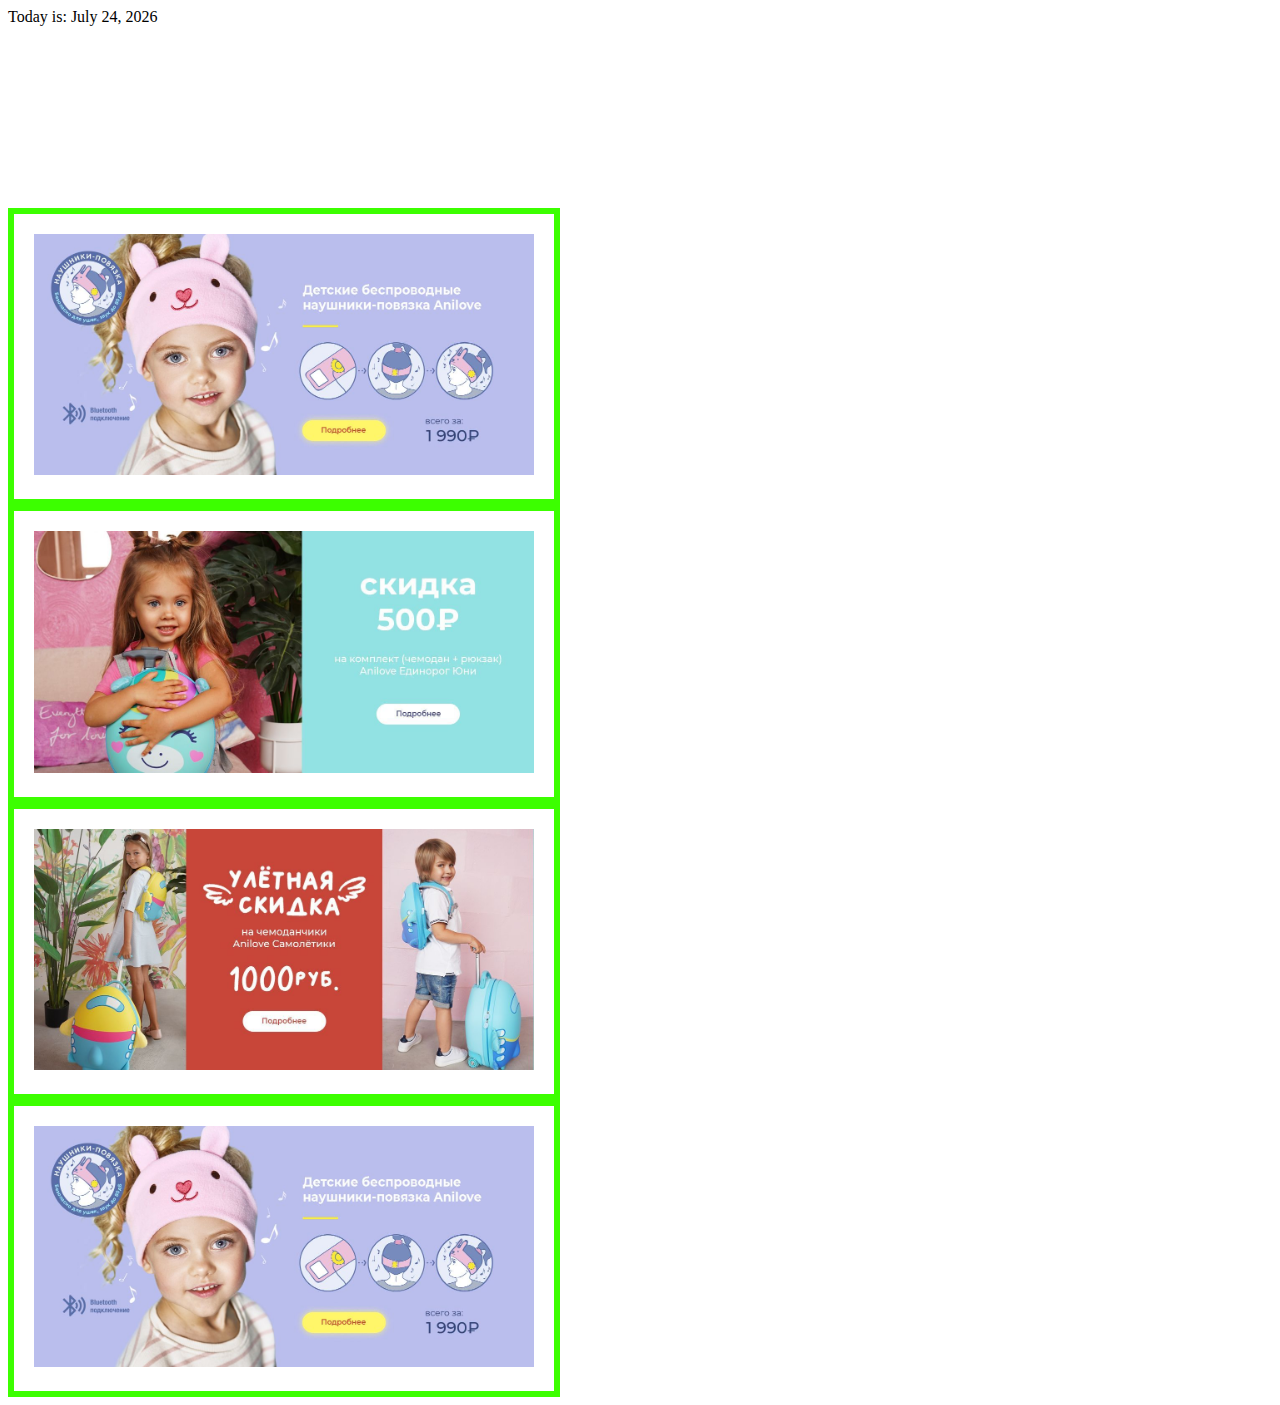
==== Aufagaben4/html.html @ 84806fe3 "Add files via upload" ====
<!DOCTYPE html>
<html lang="en,ua">
<head>

 <meta charset="utf-8">
	
	<style>
		img{
			width:100%;           
		}
		div{
			width: 500px;
			height: 200px;
		}
		.special{
			border: 6px solid rgb(60, 255, 0);
			height: fit-content;
			padding: 20px;
			transition: all 2s;
			position: relative;
			z-index:2
		}
	</style>
	
</head>
<body>
	<div id="time">
    
	</div>
<a href="hyperlinkdatei0.html" onMouseOver="tausche(0,neu1)" onMouseOut="tausche(0,neu2)"> <div class="special"><img src="1.jpg"></div></a>

<a href="hyperlinkdatei1.html" onMouseOver="tausche(1,neu0)" onMouseOut="tausche(1,neu2)"> <div class="special"><img src="2.jpg"></div></a>

<a href="hyperlinkdatei2.html" onMouseOver="tausche(2,neu0)" onMouseOut="tausche(2,neu1)"> <div class="special"><img src="3.jpg"></div></a>


<div class='special'><img src="1.jpg"></div>




<script src="js.js"></script>

</body>
</html>
</body>
</html>
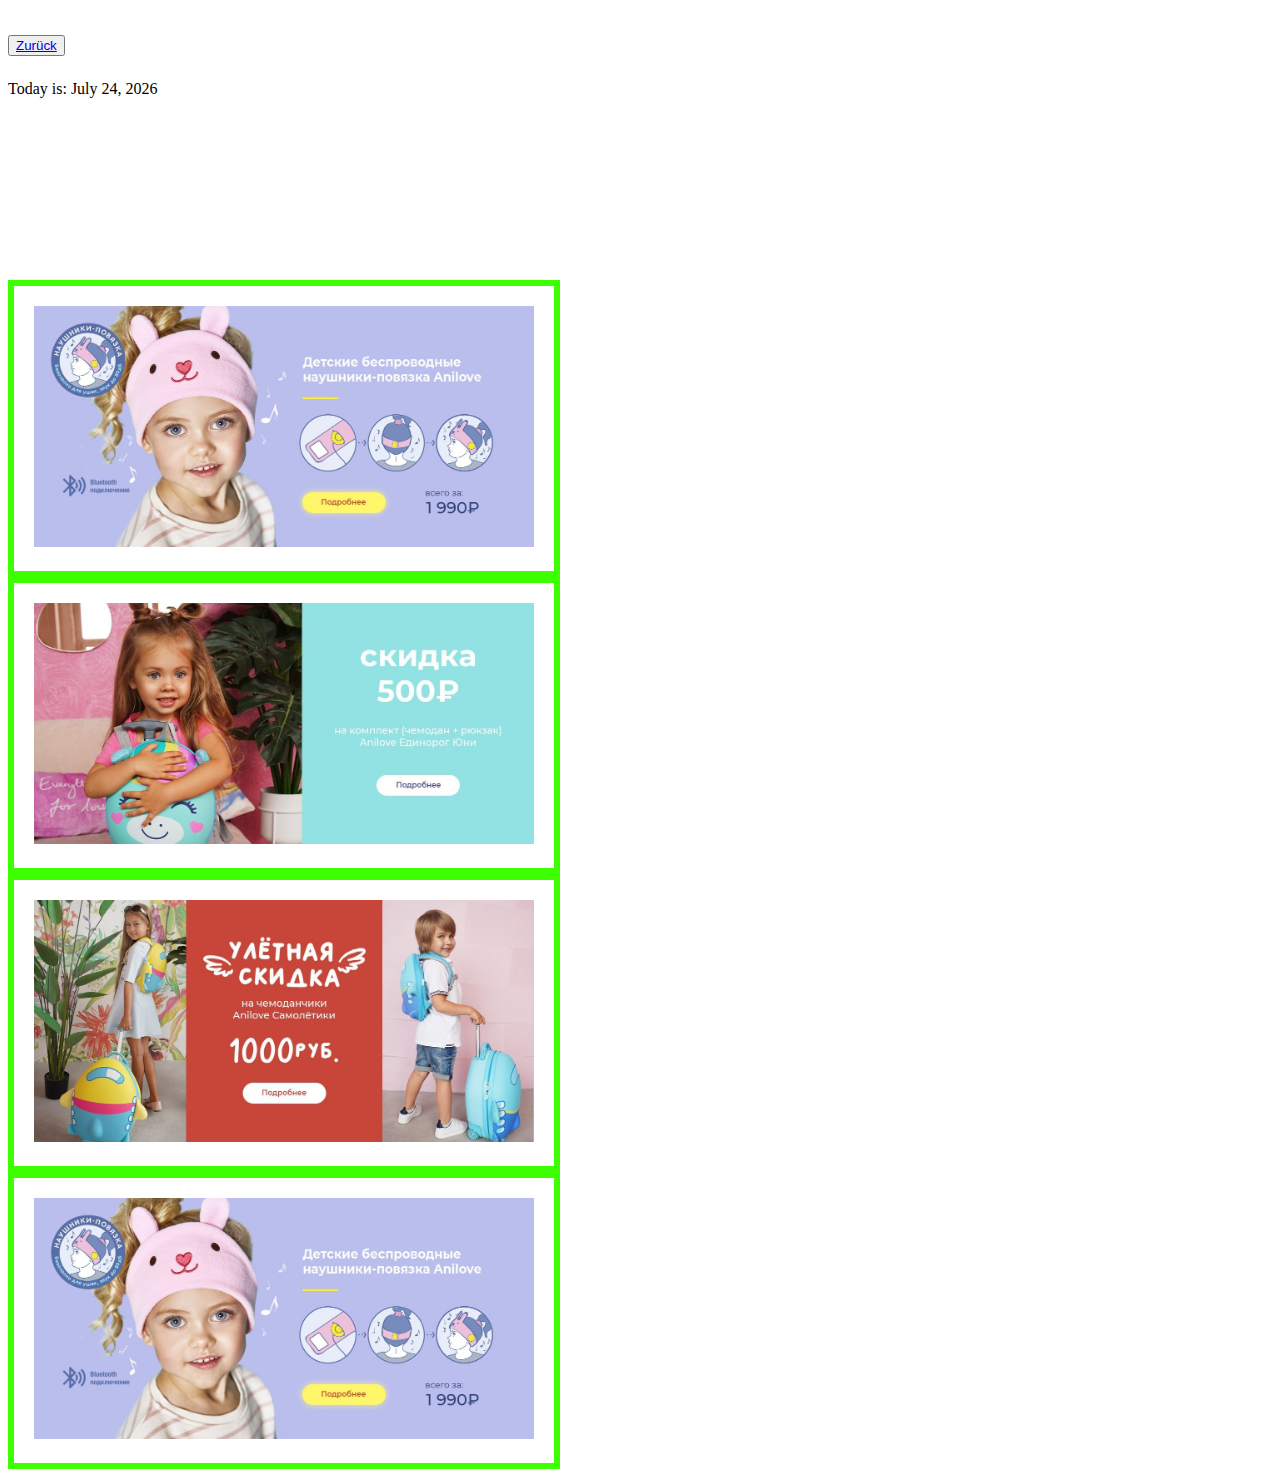
==== commit a478aab0: "Update html.html" ====
--- a/Aufagaben4/html.html
+++ b/Aufagaben4/html.html
@@ -24,6 +24,8 @@
 	
 </head>
 <body>
+	<h1><button><a href="https://vladimir766.github.io/">Zurück</a></button></h1>
+	
 	<div id="time">
     
 	</div>
